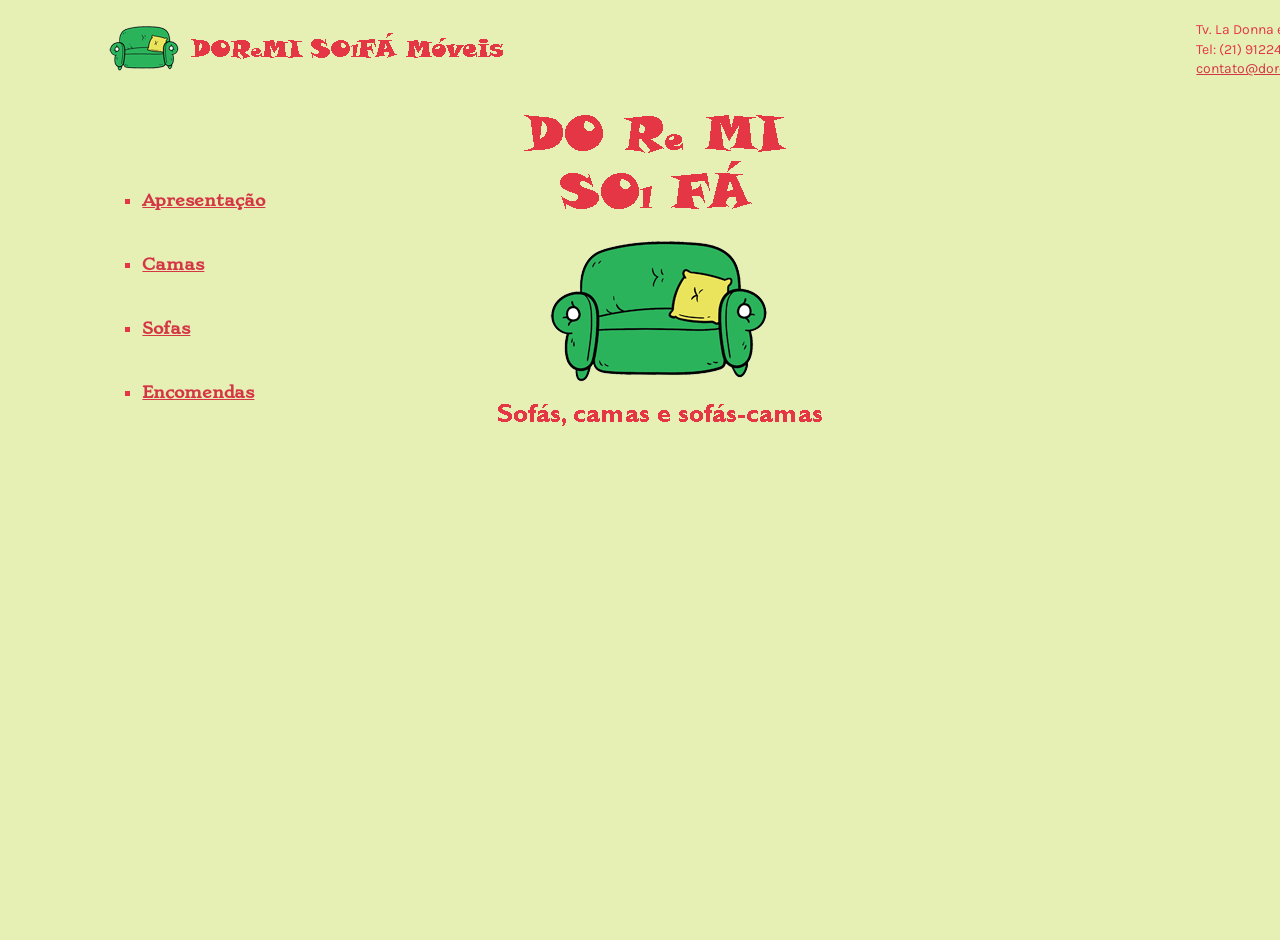
==== sem1/CPW/AD1/index.html @ a0a25f4f "adicionando index html" ====
<!DOCTYPE html>
<html lang="pt-br">
  <head>
    <meta charset="UTF-8">
    <meta name="viewport" content="width=device-width, initial-scale=1.0">
    <link rel="preconnect" href="https://fonts.googleapis.com">
<link rel="preconnect" href="https://fonts.gstatic.com" crossorigin>
<link href="https://fonts.googleapis.com/css2?family=Karla:ital,wght@0,200..800;1,200..800&family=Stoke:wght@300;400&display=swap" rel="stylesheet">
    <link rel="stylesheet" href="css/style.css">
    <title>DoReMiSolFa</title>
  </head>
  <body>
    <header>
      <adress class="ender"> 
        Tv. La Donna e Mobile, 134<br>
        Tel: (21) 91224-4881<br>
        <a href="mailto:contato@doremisolfa.com.br">contato@doremisolfa.com.br</a>
      </adress>
      <img class="imgLogo" src="img/DoremisofaLogoTopo.png" alt="DOReMI SOlfá Móveis">
    </header>
    <nav>
      <ul>
          <br><li><a href="html/DoremisolfaMoveis.html" target="_blank"><b>Apresentação</b></a></li>
          <br><li><a href="html/Doremi.html" target="_blank"><b>Camas</b></a></li>
          <br><li><a href="html/Solfa.html" target="_blank"><b>Sofas</b></a></li>
          <br><li><a href="html/Encomendas.html" target="_blank"><b>Encomendas</b></a></li>
          </ul>
    </nav>
    <section class="apres">
      <img src="img/DoremisofaLogo.png" alt="">
    </section>
  </body>
</html>
---- sem1/CPW/AD1/css/style.css ----
/*adicionar cometários por boas práticas*/
body{
  width: 100%;
  min-height: 100vh;
  margin: 0 auto;
  padding: 20px 8%;
  background-color: #E6F0B5;
  color: #E53646;
  font-size: 16px;
  font-family: "Stoke", serif, Lucida Bright, liberation;
}

header{
  display: block;
  margin-bottom: 1px;
  overflow: auto;
}

nav{
  display: block; 
  width: 20%; 
  float: left;
  color: #E53646;
  line-height: 230%;
  margin-top: 40px;
  
}

section { 
  display: block; 
  width: 70%; 
  float: right; 
}

a:link{
  color: #D53646;
}
a:visited{ 
  color: #D53636;
}

ol, ul{
  line-height: 200%;
  list-style-type: square;
}

.ender{
  float: right;
  line-height: 140%;
  font-size:14px;
  font-family: "Karla", sans-serif, verdana, ubuntu;
}

.imgLogo{
  border: solid, 0 4px, #E53646;
  margin-bottom: 6px;
  padding-bottom: 5px;
}

.apres{
  display: center;
  font-size: 16px;
}
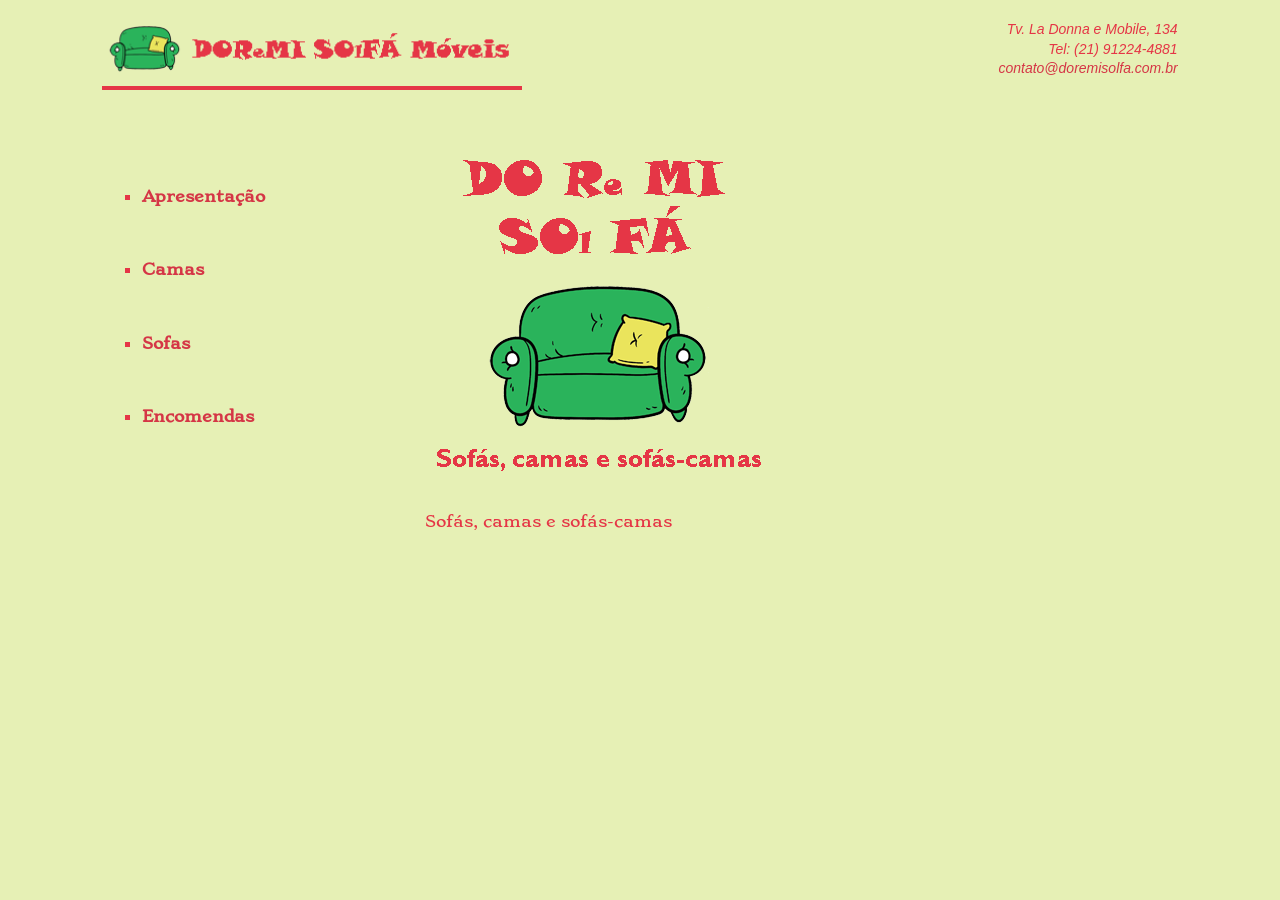
==== commit 757df9b5: "terminando html e css ex 2" ====
--- a/sem1/CPW/AD1/index.html
+++ b/sem1/CPW/AD1/index.html
@@ -28,6 +28,7 @@
     </nav>
     <section class="apres">
       <img src="img/DoremisofaLogo.png" alt="">
+      <p>Sofás, camas e sofás-camas</p>
     </section>
   </body>
 </html>
--- a/sem1/CPW/AD1/css/style.css
+++ b/sem1/CPW/AD1/css/style.css
@@ -9,6 +9,7 @@
   color: #E53646;
   font-size: 16px;
   font-family: "Stoke", serif, Lucida Bright, liberation;
+  box-sizing: border-box;
 }
 
 header{
@@ -21,10 +22,14 @@
   display: block; 
   width: 20%; 
   float: left;
+   
+}
+
+/*pega só a lista da nav*/
+nav ul{
   color: #E53646;
   line-height: 230%;
   margin-top: 40px;
-  
 }
 
 section { 
@@ -33,9 +38,12 @@
   float: right; 
 }
 
-a:link{
+a{
   color: #D53646;
+  text-decoration: none;
 }
+
+/*cor do limk visitado*/
 a:visited{ 
   color: #D53636;
 }
@@ -45,20 +53,29 @@
   list-style-type: square;
 }
 
+/*linha de endereço*/
 .ender{
   float: right;
+  text-align: right;
   line-height: 140%;
-  font-size:14px;
-  font-family: "Karla", sans-serif, verdana, ubuntu;
+  font-size: 14px;
+  font-family: "Karla", verdana, ubuntu, sans-serif;
+  font-style: italic;
 }
 
+/*logotipo*/
 .imgLogo{
-  border: solid, 0 4px, #E53646;
+  border-bottom: 4px solid #E53646;
   margin-bottom: 6px;
   padding-bottom: 5px;
+  width: 420px;
+  max-width: 65%;
+  height: auto;
 }
 
+/*conteudo princial*/
 .apres{
   display: center;
   font-size: 16px;
+  margin-top: 40px;
 }
